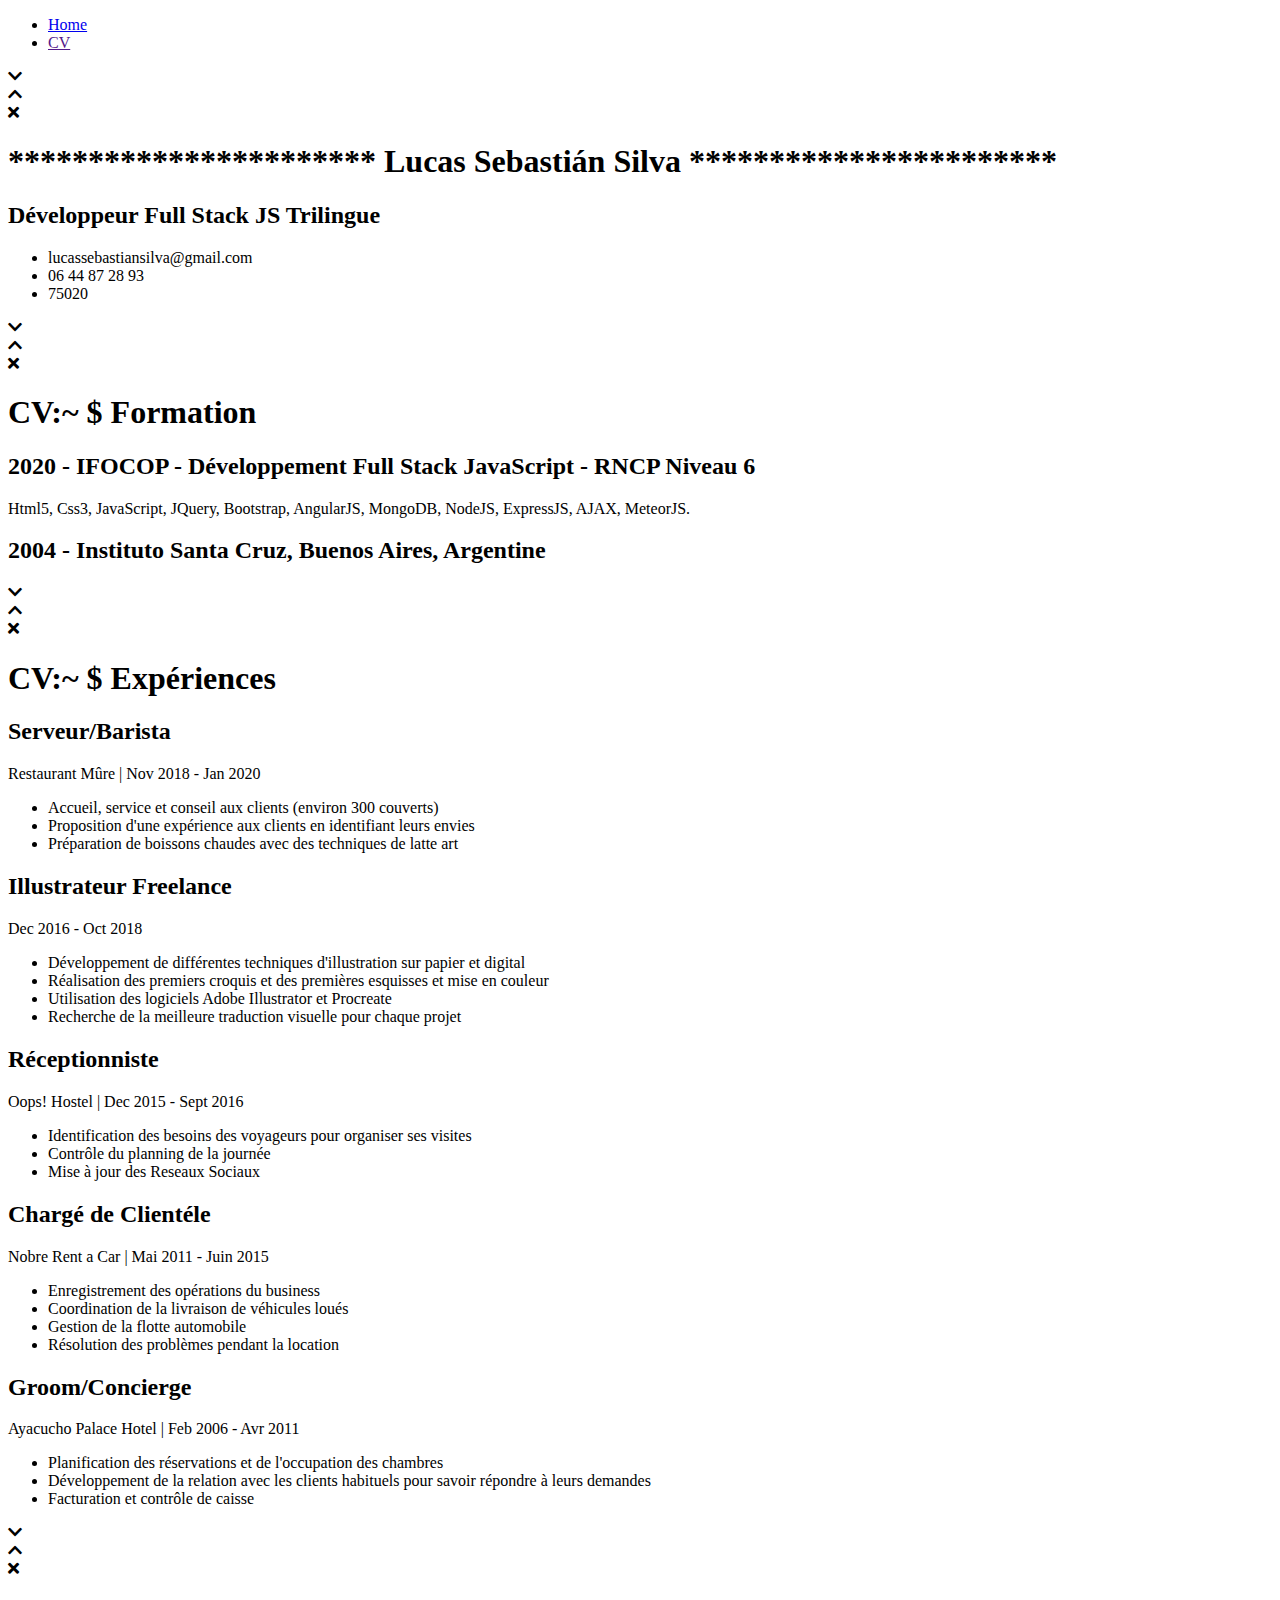
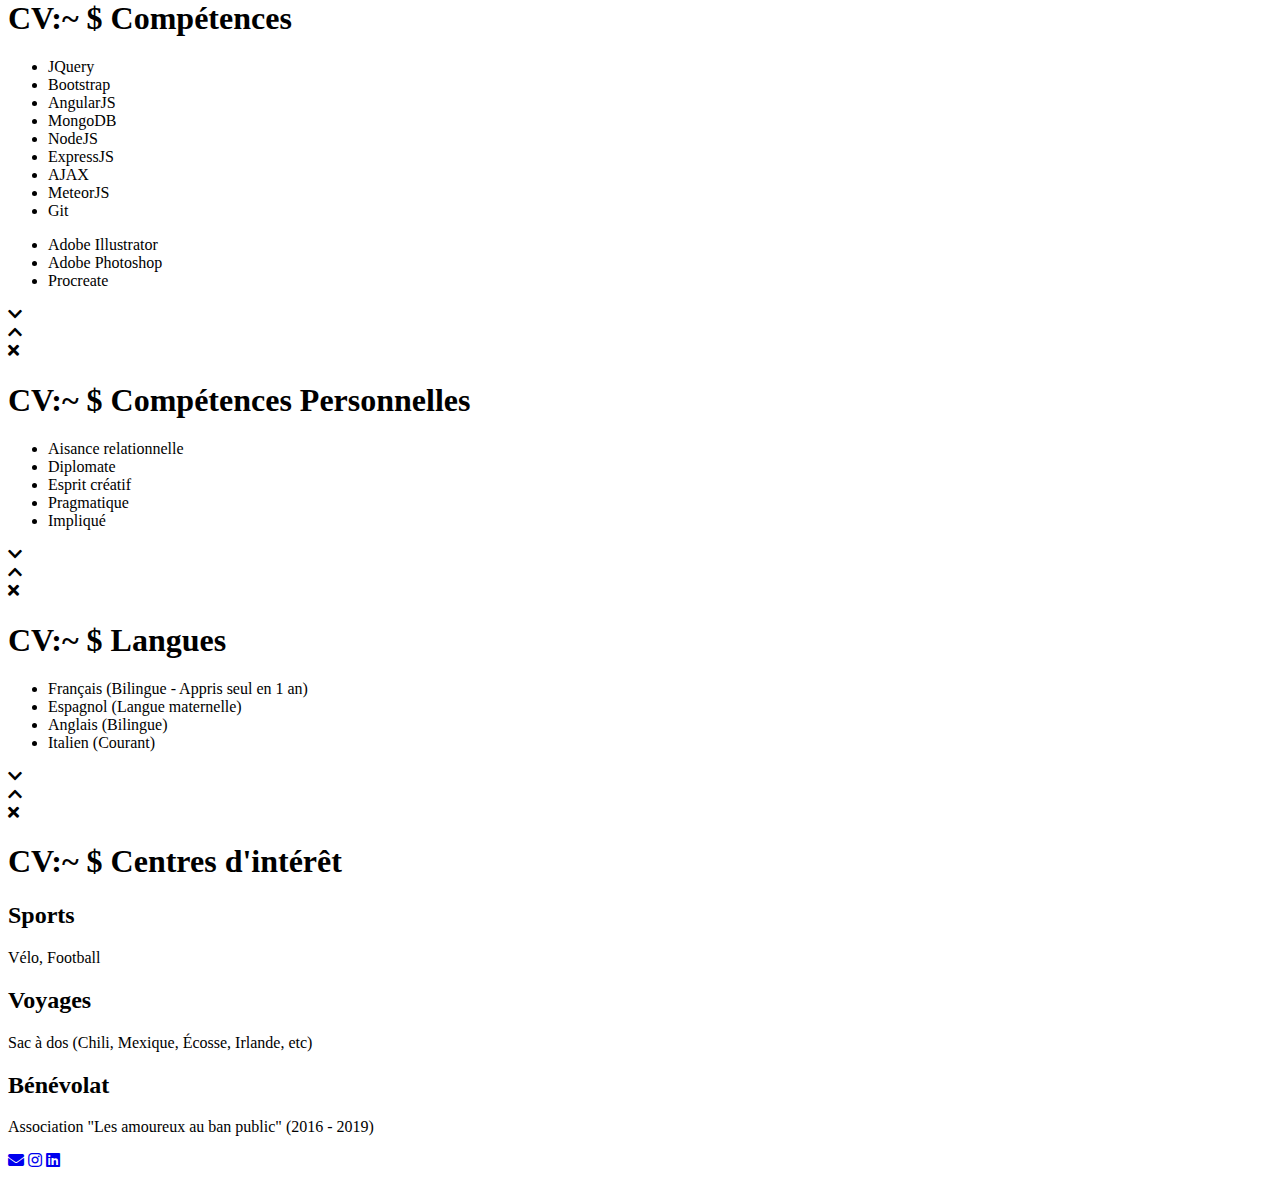
==== cv.html @ e0dba546 "Create cv.html" ====
<!DOCTYPE html>
<html lang="en">

<head>
    <meta charset="UTF-8">
    <meta name="viewport" content="width=device-width, initial-scale=1.0">
    <title>Document</title>
    <link rel="stylesheet" href="https://use.fontawesome.com/releases/v5.13.0/css/all.css">
    <link href="https://fonts.googleapis.com/css2?family=Inconsolata&family=Lobster&family=Ubuntu+Mono&display=swap"
        rel="stylesheet">
    <link rel="stylesheet" href="styles.css">

</head>

<body>
    <nav>
        <ul class="nav">
            <li>
                <a href="index.html">Home</a>
            </li>
            <li>
                <a href="">CV</a>
            </li>
        </ul>
    </nav>
    <div class="containerTerminal">
        <div class=terminalTop>
            <div><i class="fas fa-chevron-down"></i>
            </div>
            <div><i class="fas fa-chevron-up"></i>
            </div>
            <div><i class="fas fa-times"></i>
            </div>
        </div>
        <div class="terminalScreen">
            <h1>*********************** Lucas Sebastián Silva ***********************</h1>
            <h2>Développeur Full Stack JS Trilingue</h2>
            <ul>
                <li>lucassebastiansilva@gmail.com</li>
                <li>06 44 87 28 93</li>
                <li>75020</li>
            </ul>
        </div>
        <div class=terminalTop>
            <div><i class="fas fa-chevron-down"></i>
            </div>
            <div><i class="fas fa-chevron-up"></i>
            </div>
            <div><i class="fas fa-times"></i>
            </div>
        </div>
        <div class="terminalScreen">
            <h1><span>CV:</span><span>~ $ </span>Formation</h1>
            <h2>2020 - IFOCOP - Développement Full Stack JavaScript - RNCP Niveau 6</h2>
            <p>Html5, Css3, JavaScript, JQuery, Bootstrap, AngularJS, MongoDB, NodeJS, ExpressJS, AJAX, MeteorJS.</p>
            <h2>2004 - Instituto Santa Cruz, Buenos Aires, Argentine</h2>
        </div>
        <div class=terminalTop>
            <div><i class="fas fa-chevron-down"></i>
            </div>
            <div><i class="fas fa-chevron-up"></i>
            </div>
            <div><i class="fas fa-times"></i>
            </div>
        </div>
        <div class="terminalScreen">
            <h1><span>CV:</span><span>~ $ </span>Expériences</h1>
            <h2>Serveur/Barista</h2>
            <p>Restaurant Mûre | Nov 2018 - Jan 2020</p>
            <ul>
                <li>Accueil, service et conseil aux clients (environ 300 couverts)</li>
                <li>Proposition d'une expérience aux clients en identifiant leurs envies</li>
                <li>Préparation de boissons chaudes avec des techniques de latte art</li>
            </ul>

            <h2>Illustrateur Freelance</h2>
            <p>Dec 2016 - Oct 2018</p>
            <ul>
                <li>Développement de différentes techniques d'illustration sur papier et digital</li>
                <li>Réalisation des premiers croquis et des premières esquisses et mise en couleur</li>
                <li>Utilisation des logiciels Adobe Illustrator et Procreate</li>
                <li>Recherche de la meilleure traduction visuelle pour chaque projet</li>
            </ul>

            <h2>Réceptionniste</h2>
            <p>Oops! Hostel | Dec 2015 - Sept 2016</p>
            <ul>
                <li>Identification des besoins des voyageurs pour organiser ses visites</li>
                <li>Contrôle du planning de la journée</li>
                <li>Mise à jour des Reseaux Sociaux</li>
            </ul>

            <h2>Chargé de Clientéle</h2>
            <p>Nobre Rent a Car | Mai 2011 - Juin 2015</p>
            <ul>
                <li>Enregistrement des opérations du business</li>
                <li>Coordination de la livraison de véhicules loués</li>
                <li>Gestion de la flotte automobile</li>
                <li>Résolution des problèmes pendant la location</li>
            </ul>

            <h2>Groom/Concierge</h2>
            <p>Ayacucho Palace Hotel | Feb 2006 - Avr 2011</p>
            <ul>
                <li>Planification des réservations et de l'occupation des chambres</li>
                <li>Développement de la relation avec les clients habituels pour savoir répondre à leurs demandes</li>
                <li>Facturation et contrôle de caisse</li>
            </ul>
        </div>
        <div class=terminalTop>
            <div><i class="fas fa-chevron-down"></i>
            </div>
            <div><i class="fas fa-chevron-up"></i>
            </div>
            <div><i class="fas fa-times"></i>
            </div>
        </div>
        <div class="terminalScreen">
            <h1><span>CV:</span><span>~ $ </span>Compétences</h1>
            <ul>
                <li>JQuery</li>
                <li>Bootstrap</li>
                <li>AngularJS</li>
                <li>MongoDB</li>
                <li>NodeJS</li>
                <li>ExpressJS</li>
                <li>AJAX</li>
                <li>MeteorJS</li>
                <li>Git</li>
            </ul>
            <ul>
                <li>Adobe Illustrator</li>
                <li>Adobe Photoshop</li>
                <li>Procreate</li>
            </ul>
        </div>
        <div class=terminalTop>
            <div><i class="fas fa-chevron-down"></i>
            </div>
            <div><i class="fas fa-chevron-up"></i>
            </div>
            <div><i class="fas fa-times"></i>
            </div>
        </div>
        <div class="terminalScreen">
            <h1><span>CV:</span><span>~ $ </span>Compétences Personnelles</h1>
            <ul>
                <li>Aisance relationnelle
                </li>
                <li>Diplomate</li>
                <li>Esprit créatif</li>
                <li>Pragmatique</li>
                <li>Impliqué</li>
            </ul>
        </div>
        <div class=terminalTop>
            <div><i class="fas fa-chevron-down"></i>
            </div>
            <div><i class="fas fa-chevron-up"></i>
            </div>
            <div><i class="fas fa-times"></i>
            </div>
        </div>
        <div class="terminalScreen">
            <h1><span>CV:</span><span>~ $ </span>Langues</h1>
            <ul>
                <li>Français
                    (Bilingue - Appris seul en 1 an)
                </li>
                <li>Espagnol (Langue maternelle)</li>
                <li>Anglais (Bilingue)</li>
                <li>Italien (Courant)</li>
            </ul>
        </div>
        <div class=terminalTop>
            <div><i class="fas fa-chevron-down"></i>
            </div>
            <div><i class="fas fa-chevron-up"></i>
            </div>
            <div><i class="fas fa-times"></i>
            </div>
        </div>
        <div class="terminalScreen">
            <h1><span>CV:</span><span>~ $ </span>Centres d'intérêt</h1>
            <h2>Sports</h2>
            <p>Vélo, Football</p>
            <h2>Voyages</h2>
            <p>Sac à dos (Chili, Mexique, Écosse, Irlande, etc)</p>
            <h2>Bénévolat</h2>
            <p>Association "Les amoureux au ban public" (2016 - 2019)</p>
        </div>
    </div>

    <footer class="footer">
        <a href="mailto:lucassebastiansilva@gmail.com" title="mail" target="_blank"><i class="fa fa-envelope"></i></a>
        <a href="https://www.instagram.com/bon.bec/" title="instagram" target="_blank"><i
                class="fab fa-instagram"></i></a>
        <a href="https://www.linkedin.com/in/lucassebastiansilva/" title="linkedin" target="_blank"><i
                class="fab fa-linkedin"></i></a>
    </footer>
</body>


</html>
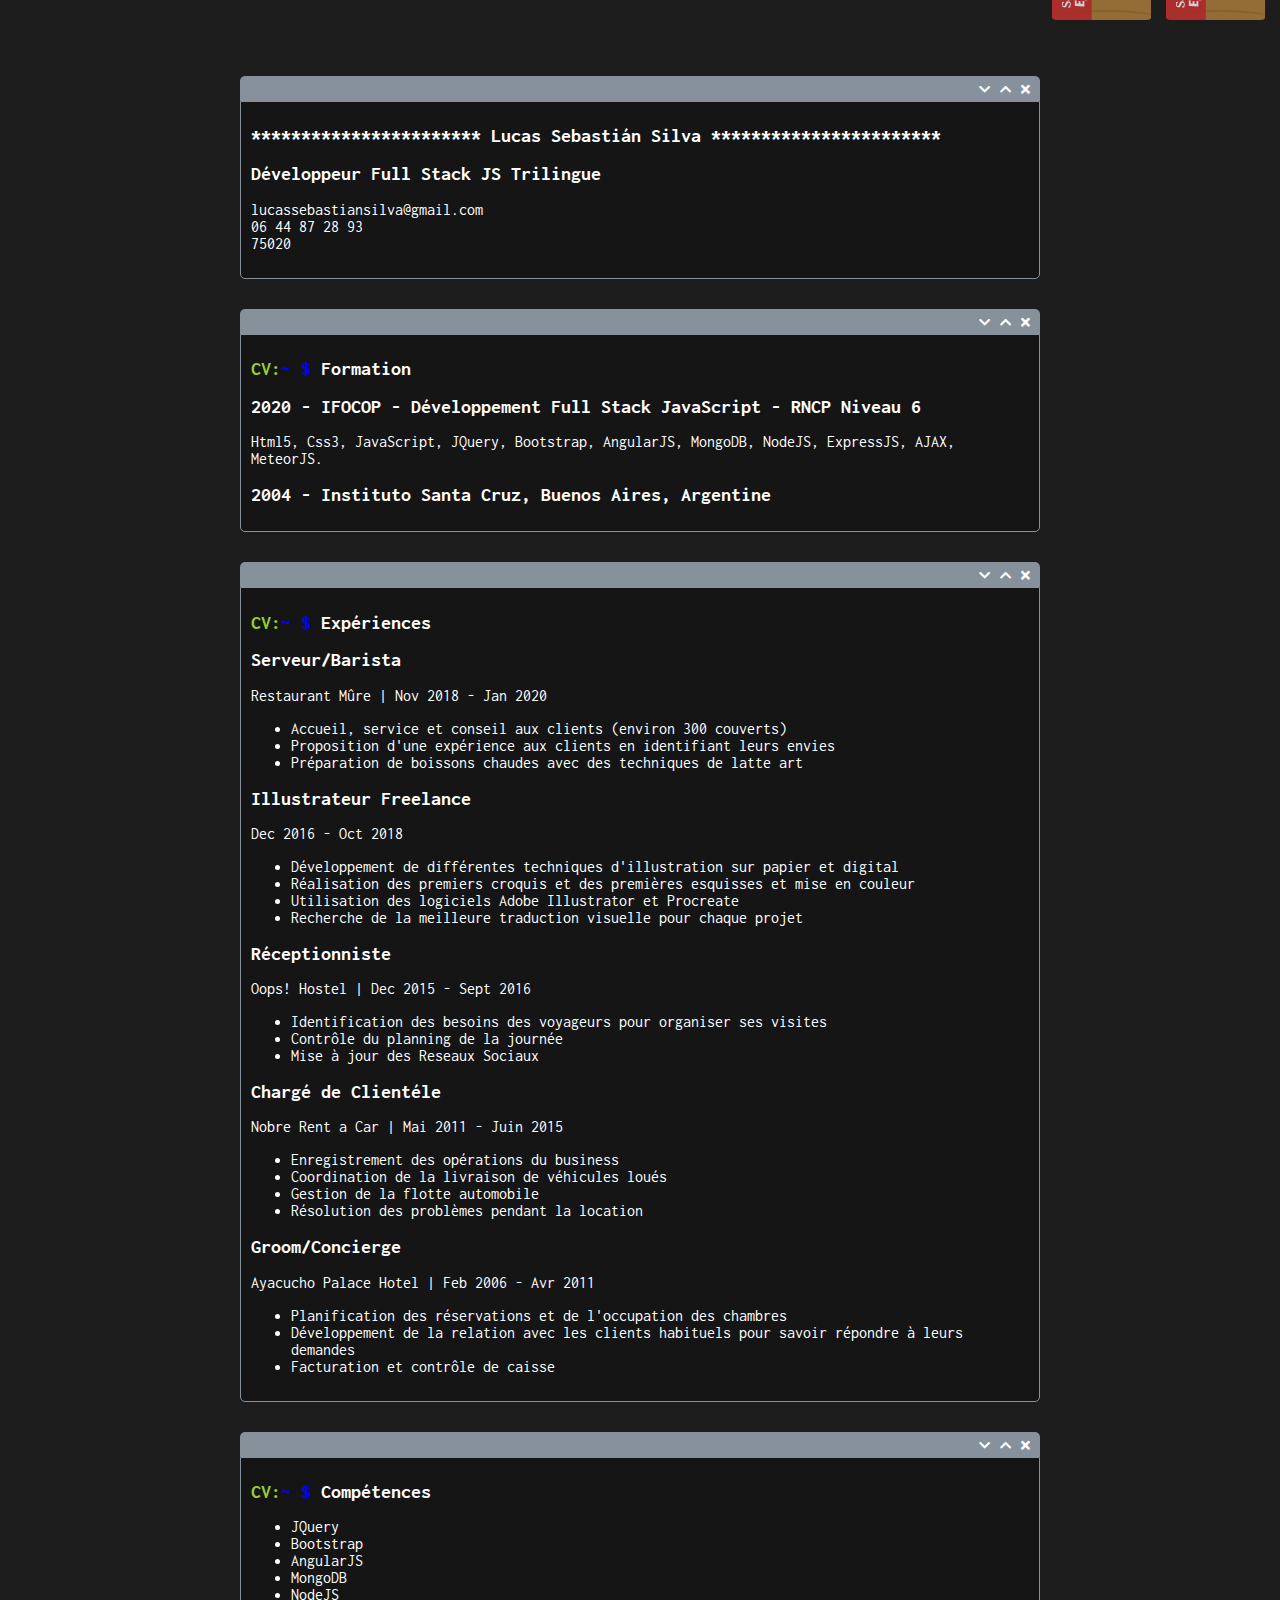
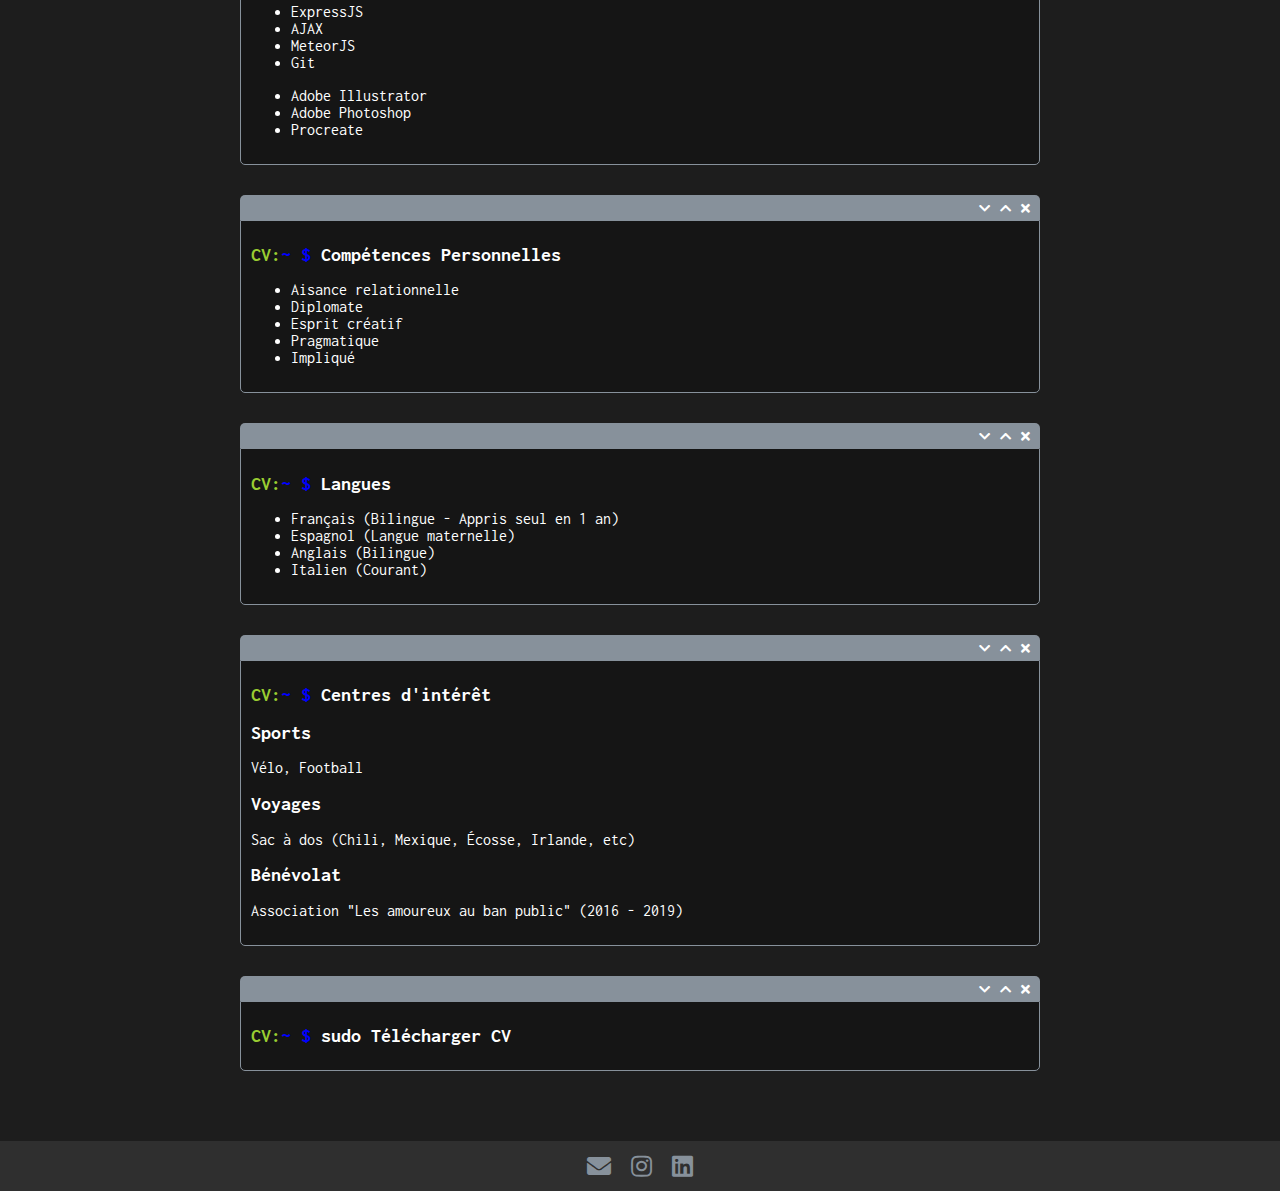
==== commit eccabed4: "Update" ====
--- a/cv.html
+++ b/cv.html
@@ -8,7 +8,7 @@
     <link rel="stylesheet" href="https://use.fontawesome.com/releases/v5.13.0/css/all.css">
     <link href="https://fonts.googleapis.com/css2?family=Inconsolata&family=Lobster&family=Ubuntu+Mono&display=swap"
         rel="stylesheet">
-    <link rel="stylesheet" href="styles.css">
+    <link rel="stylesheet" href="assets/styles.css">
 
 </head>
 
@@ -189,6 +189,19 @@
             <h2>Bénévolat</h2>
             <p>Association "Les amoureux au ban public" (2016 - 2019)</p>
         </div>
+        <div class=terminalTop>
+            <div><i class="fas fa-chevron-down"></i>
+            </div>
+            <div><i class="fas fa-chevron-up"></i>
+            </div>
+            <div><i class="fas fa-times"></i>
+            </div>
+        </div>
+        <div class="terminalScreen">
+            <h1><span>CV:</span><span>~ $ </span>sudo<a href="Lucas_Silva_DéveloppeurJS.pdf" target="_blank">
+                    Télécharger CV</a>
+            </h1>
+        </div>
     </div>
 
     <footer class="footer">
--- a/assets/styles.css
+++ b/assets/styles.css
@@ -0,0 +1,382 @@
+body {
+    margin: 0;
+    background-color: rgb(29, 29, 29);
+    display: flex;
+    flex-direction: column;
+    justify-content: space-between;
+    /*
+    height: 100%;
+    width: 100%;*/
+    min-height: 100vh;
+  }
+
+  /* Menu */
+
+.nav {
+  display: flex;
+  justify-content: flex-end;
+  margin-top: 0;
+  height: 30px;
+}
+
+
+.nav li {
+  list-style: none;
+  transition-property: all;
+  transition-duration: 0.5s;
+  transition-timing-function: ease-out;
+  transform: translateY(-30px);
+}
+
+.nav a {
+  text-decoration: none;
+  color: white;
+  opacity: 80%;
+  display: block;
+  text-align: center;
+  font-weight: bold;
+  padding-top: 10px;
+  padding-left: 40px;
+  font-size: 1.5em;
+  margin-right: 15px;
+  box-sizing: border-box;
+  font-family: monospace;
+  background-image: url('images/micro.png');
+  width: 99px;
+  height: 50px;
+  border-radius: 0 0 5% 5%;
+}
+
+li:hover {
+  transform: translateY(0px);
+}
+
+/* Section */
+
+section {
+  display: flex;
+  justify-content: center;
+  flex-direction: column;
+}
+
+/* Terminal Boxes */
+
+.containerTerminal {
+  display: flex;
+  flex-direction: column;
+  position: relative;
+  margin-top: 30px;
+}
+
+.containerTerminal div:nth-child(2) ul {
+  padding-left: 0;
+}
+
+.containerTerminal div:nth-child(2) li {
+  left: 0;
+  list-style: none;
+}
+
+.terminalTop {
+  width: 800px;
+  box-sizing: border-box;
+  height: 25px;
+  background-color: #87919B;
+  margin: 0 auto;
+  border-top-right-radius: 5px;
+  border-top-left-radius: 5px;
+  display: flex;
+  justify-content: flex-end;
+}
+
+.terminalTop i {
+  color: white;
+  margin: 8px 10px 0 0;
+  font-size: 0.8em;
+}
+
+.terminalTop i:hover {
+  color: rgb(126, 126, 126);
+}
+
+.terminalScreen {
+  background-color: #151515;
+  box-sizing: border-box;
+  width: 800px;
+  margin: 0 auto 30px auto;
+  padding: 10px;
+  border-bottom-left-radius: 5px;
+  border-bottom-right-radius: 5px;
+  font-family: Inconsolata;
+  color: #fff;
+  border: #87919B solid 1px;
+  /*display: flex;
+  align-items: center;
+  justify-content: center; 
+  flex-direction: column;*/
+}
+
+.terminalScreen p {
+  font-size: 1em;
+}
+
+.terminalScreen h1 {
+  font-size: 1.25em;
+}
+
+.terminalScreen h2 {
+  font-size: 1.25em;
+}
+
+.terminalScreen a {
+  text-decoration: none;
+  align-self: flex-start;
+  color: white;
+}
+
+.terminalScreen a:hover {
+  color: yellowgreen;
+}
+
+.terminalScreen p + span,
+.terminalScreen span:first-child {
+  color: yellowgreen;
+}
+
+.terminalScreen span + span,
+.terminalScreen span:last-child {
+    color: blue;
+}
+
+/* Couvercle Raspberry */
+
+#cover {
+  position: absolute;
+  width: 820px;
+  height: 530px;
+  background-image: url('images/cover.png');
+  z-index: 1;
+  transition: all 3s linear;
+  left: 0;
+}
+
+/* Jeu */
+
+#zoneDeJeu {
+  position: relative;
+  width: 800px;
+  height: 500px;
+  margin-top: 10px;
+  background-image: url('images/fondo.png');
+  background-color: #4F9766;
+  display: flex;
+  justify-content: center;
+  align-items: center;
+  align-self: center;
+}
+
+#player {
+  position: absolute;
+  width: 30px;
+  height: 30px;
+  background-color: tomato;
+}
+
+#skill {
+  position: absolute;
+  width: 25px;
+  height: 25px;
+  background-image: url('images/html5.png');
+  display: none;
+}
+
+#ethernet {
+  position: absolute;
+  width: 160px;
+  height: 130px;
+  background-image: url('images/ethernet.png');
+}
+
+#poeHat {
+  position: absolute;
+  width: 50px;
+  height: 55px;
+  background-image: url('images/poeHat.png');
+}
+
+#usbController {
+  position: absolute;
+  width: 70px;
+  height: 65px;
+  background-image: url('images/usbController.png');
+}
+
+#ethernetControler {
+  position: absolute;
+  width: 55px;
+  height: 50px;
+  background-image: url('images/ethernetControler.png');
+}
+
+#gpioHeader {
+  position: absolute;
+  width: 500px;
+  height: 50px;
+  background-image: url('images/gpioHeader.png');
+}
+
+#displayPort {
+  position: absolute;
+  width: 30px;
+  height: 160px;
+  background-image: url('images/displayPort.png');
+}
+
+#bluetooth {
+  position: absolute;
+  width: 100px;
+  height: 120px;
+  background-image: url('images/bluetooth.png');
+}
+
+#processeur {
+  position: absolute;
+  width: 110px;
+  height: 110px;
+  background-image: url('images/processeur.png');
+}
+
+#ram {
+  position: absolute;
+  width: 80px;
+  height: 110px;
+  background-image: url('images/ram.png');
+}
+
+#cameraPort {
+  position: absolute;
+  width: 30px;
+  height: 160px;
+  background-image: url('images/cameraPort.png');
+}
+
+#powerSlot {
+  position: absolute;
+  width: 70px;
+  height: 50px;
+
+  background-image: url('images/powerSlot.png');
+}
+
+#hdmi1 {
+  position: absolute;
+  width: 50px;
+  height: 60px;
+  background-image: url('images/hdmi.png');
+}
+
+#hdmi2 {
+  position: absolute;
+  width: 50px;
+  height: 60px;
+  background-image: url('images/hdmi.png');
+}
+
+#audioVideo {
+  position: absolute;
+  width: 50px;
+  height: 110px;
+
+  background-image: url('images/audioVideo.png');
+}
+
+#usb2 {
+  position: absolute;
+  width: 140px;
+  height: 100px;
+  background-image: url('images/usb3.png');
+}
+
+#usb3 {
+  position: absolute;
+  width: 140px;
+  height: 100px;
+  background-image: url('images/usb2.png');
+  z-index: 0;
+}
+
+#chips {
+  position: absolute;
+  width: 140px;
+  height: 80px;
+  background-color: black;
+}
+
+#contador {
+  position: absolute;
+  width: 140px;
+  height: 80px;
+  color: white;
+  text-align: center;
+  font-family: monospace;
+  font-size: 1.5em;
+}
+
+/* After winning */
+
+#win {
+  position: absolute;
+  width: 450px;
+  height: 250px;
+  background-color: rgb(29, 29, 29);
+  z-index: 1;
+  color: white;
+  font-size: 1em;
+  display: flex;
+  flex-direction: column;
+  font-family: 'Inconsolata', monospace;
+}
+
+#win a {
+  text-decoration: none;
+  align-self: flex-start;
+  color: white;
+}
+
+#win a,
+#win span {
+  padding-left: 4px;
+  padding-top: 1px;
+}
+
+#win a:hover {
+  color: yellowgreen;
+  display: inline;
+}
+
+#timer {
+  margin-left: 50px;
+}
+
+/* Footer */
+
+.footer {
+  margin-top: 40px;
+  width: 100%;
+  height: 50px;
+  background-color: #2F2F2F;
+  /* border-top: rgb(83, 83, 83) 1px solid;*/
+  display: flex;
+  align-items: center;
+  justify-content: center;
+}
+
+.footer i {
+  color: #87919B;
+  font-size: 1.5em;
+  padding: 10px;
+}
+
+.footer i:hover {
+  color: white;
+}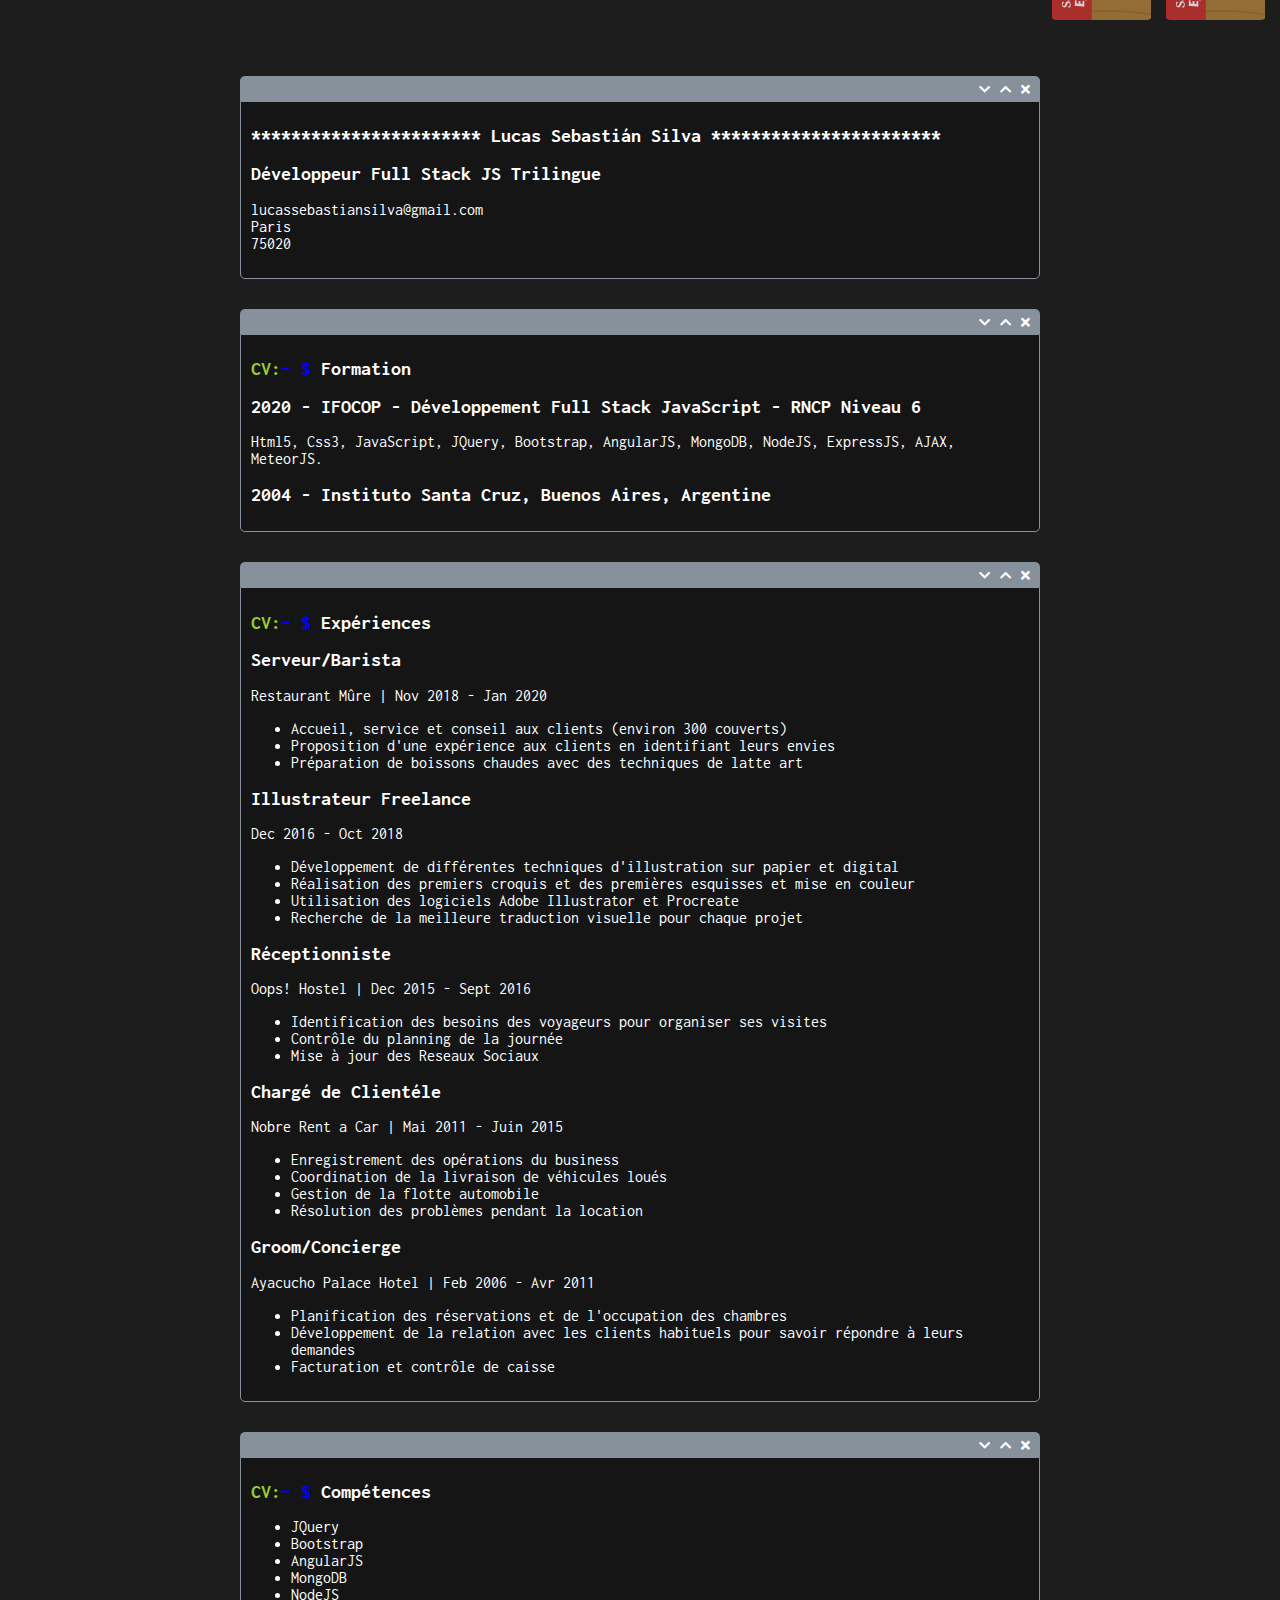
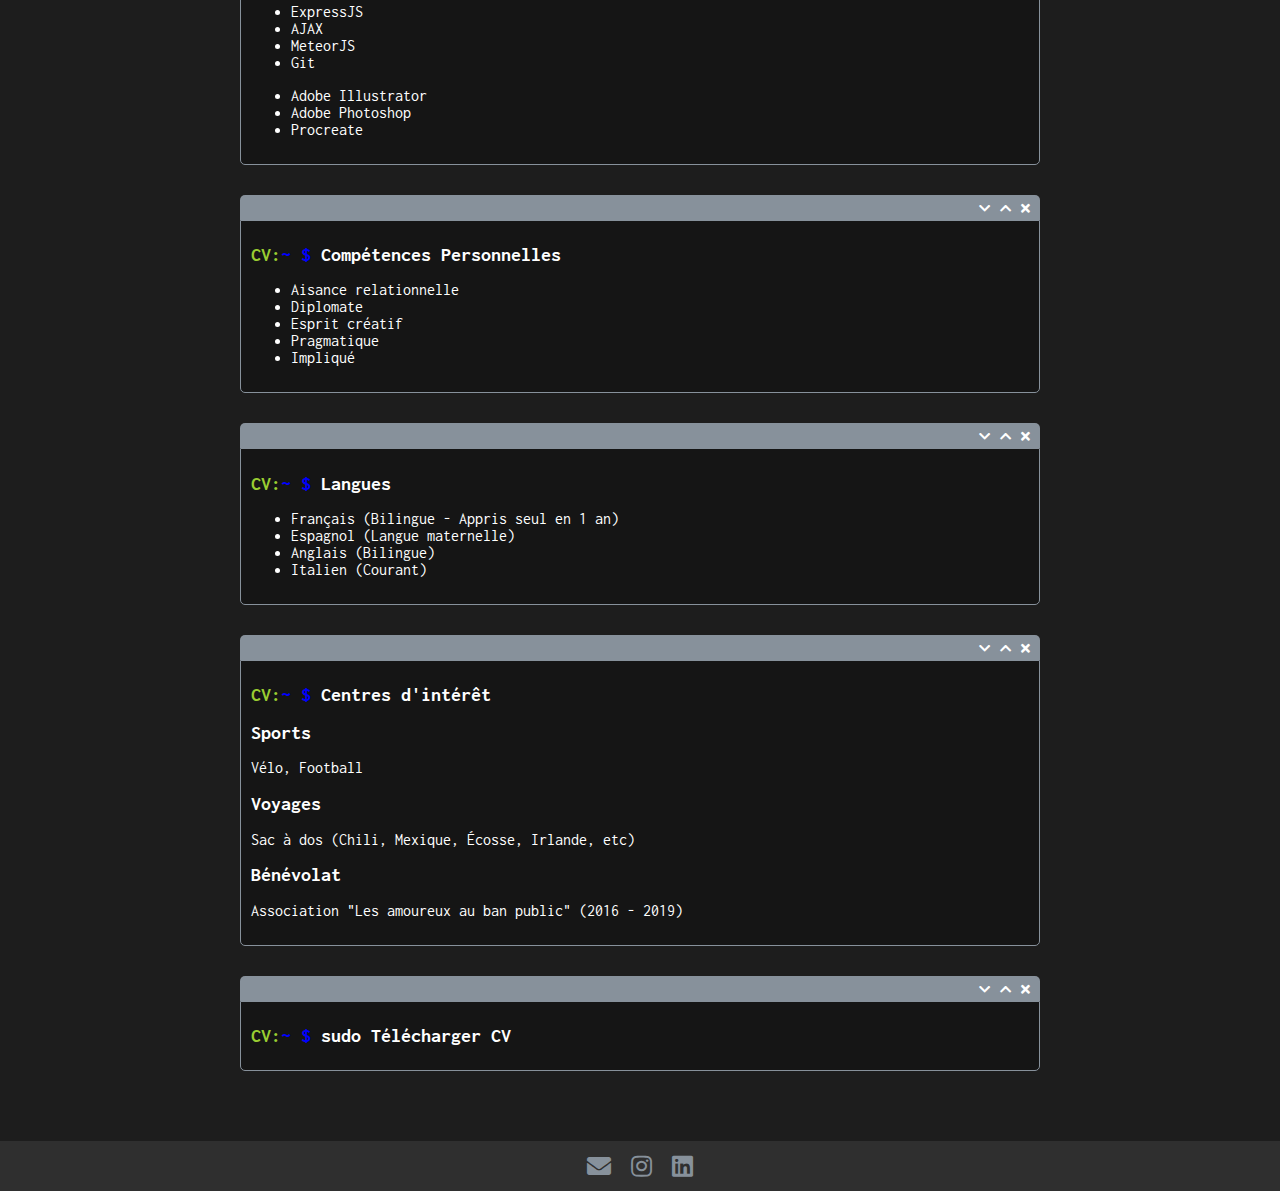
==== commit b1c39ab8: "update" ====
--- a/cv.html
+++ b/cv.html
@@ -37,7 +37,7 @@
             <h2>Développeur Full Stack JS Trilingue</h2>
             <ul>
                 <li>lucassebastiansilva@gmail.com</li>
-                <li>06 44 87 28 93</li>
+                <li>Paris</li>
                 <li>75020</li>
             </ul>
         </div>
@@ -198,7 +198,7 @@
             </div>
         </div>
         <div class="terminalScreen">
-            <h1><span>CV:</span><span>~ $ </span>sudo<a href="Lucas_Silva_DéveloppeurJS.pdf" target="_blank">
+            <h1><span>CV:</span><span>~ $ </span>sudo<a href="Lucas_Silva_DeveloppeurJS.pdf" target="_blank">
                     Télécharger CV</a>
             </h1>
         </div>
@@ -214,4 +214,4 @@
 </body>
 
 
-</html>+</html>
--- a/assets/styles.css
+++ b/assets/styles.css
@@ -4,9 +4,6 @@
     display: flex;
     flex-direction: column;
     justify-content: space-between;
-    /*
-    height: 100%;
-    width: 100%;*/
     min-height: 100vh;
   }
 
@@ -59,7 +56,7 @@
   flex-direction: column;
 }
 
-/* Terminal Boxes */
+/* Divs Terminal */
 
 .containerTerminal {
   display: flex;
@@ -110,10 +107,6 @@
   font-family: Inconsolata;
   color: #fff;
   border: #87919B solid 1px;
-  /*display: flex;
-  align-items: center;
-  justify-content: center; 
-  flex-direction: column;*/
 }
 
 .terminalScreen p {
@@ -180,6 +173,7 @@
   width: 30px;
   height: 30px;
   background-color: tomato;
+  background-image: url('images/player.png');
 }
 
 #skill {
@@ -365,7 +359,6 @@
   width: 100%;
   height: 50px;
   background-color: #2F2F2F;
-  /* border-top: rgb(83, 83, 83) 1px solid;*/
   display: flex;
   align-items: center;
   justify-content: center;
